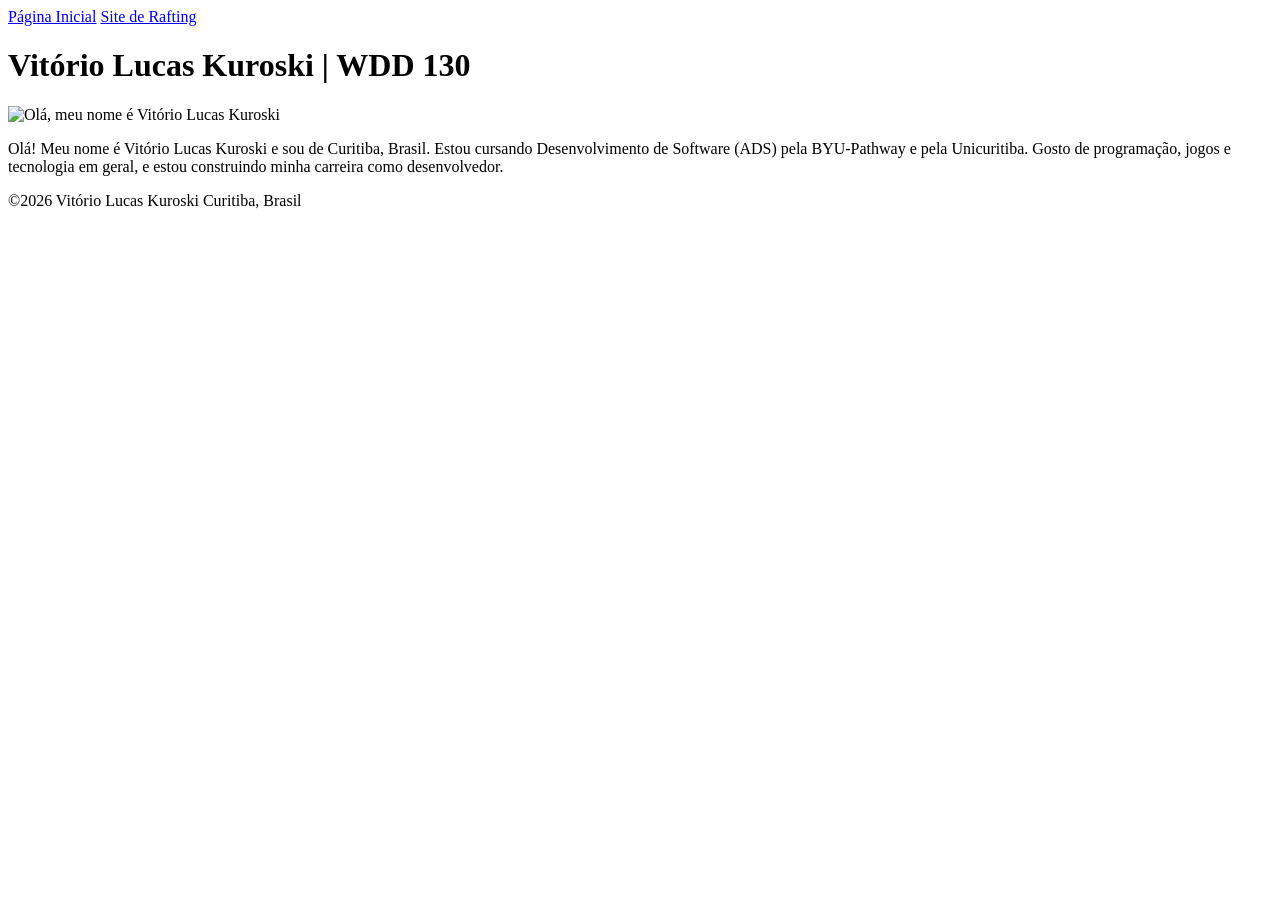
==== index.html @ f27bc9e6 "Add files via upload" ====
<!DOCTYPE html>
<html lang="pt-br">
<head>
    <meta charset="UTF-8">
    <meta name="viewport" content="width=device-width, initial-scale=1.0">
    <title>Vitório Lucas Kuroski | WDD 130</title>
</head>
<body>
    <header>
        <nav>
            <a href="#">Página Inicial</a>
            <a href="wwr/">Site de Rafting</a>
        </nav>
    </header>
    <main>
        <h1>Vitório Lucas Kuroski | WDD 130</h1>
        <img src="imagens/perfil.jpg" alt="Olá, meu nome é Vitório Lucas Kuroski" width="200">
        <p>Olá! Meu nome é Vitório Lucas Kuroski e sou de Curitiba, Brasil. Estou cursando Desenvolvimento de Software (ADS) pela BYU-Pathway e pela Unicuritiba. Gosto de programação, jogos e tecnologia em geral, e estou construindo minha carreira como desenvolvedor.</p>
    </main>
    <footer>
        <p>&copy;2026 Vitório Lucas Kuroski Curitiba, Brasil</p>
    </footer>
</body>
</html>
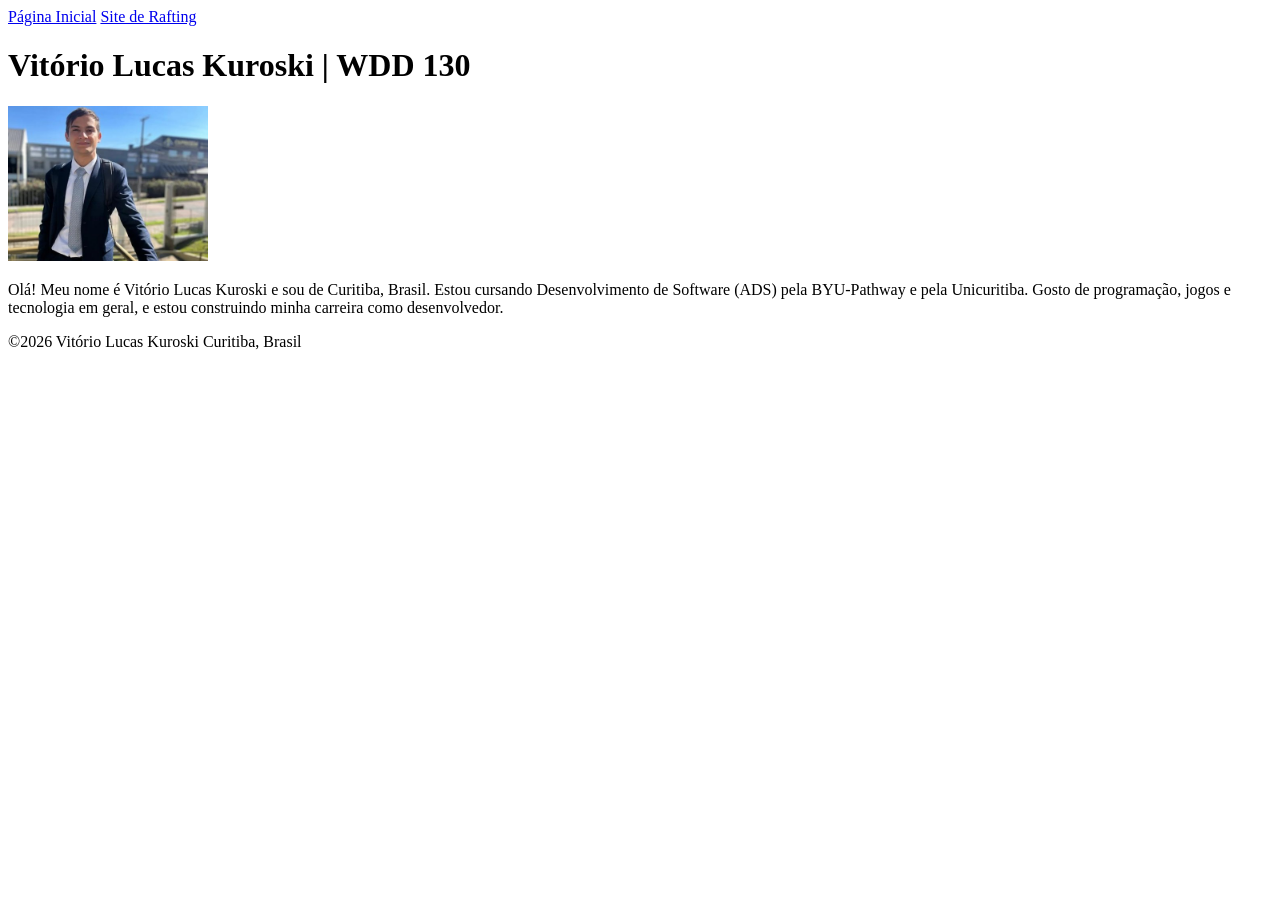
==== commit 20f1d4d7: "Update title in index.html" ====
--- a/index.html
+++ b/index.html
@@ -3,7 +3,7 @@
 <head>
     <meta charset="UTF-8">
     <meta name="viewport" content="width=device-width, initial-scale=1.0">
-    <title>Vitório Lucas Kuroski | WDD 130</title>
+    <title>WDD 130 Vitorio Lucas Kuroski</title>
 </head>
 <body>
     <header>
@@ -21,4 +21,4 @@
         <p>&copy;2026 Vitório Lucas Kuroski Curitiba, Brasil</p>
     </footer>
 </body>
-</html>+</html>
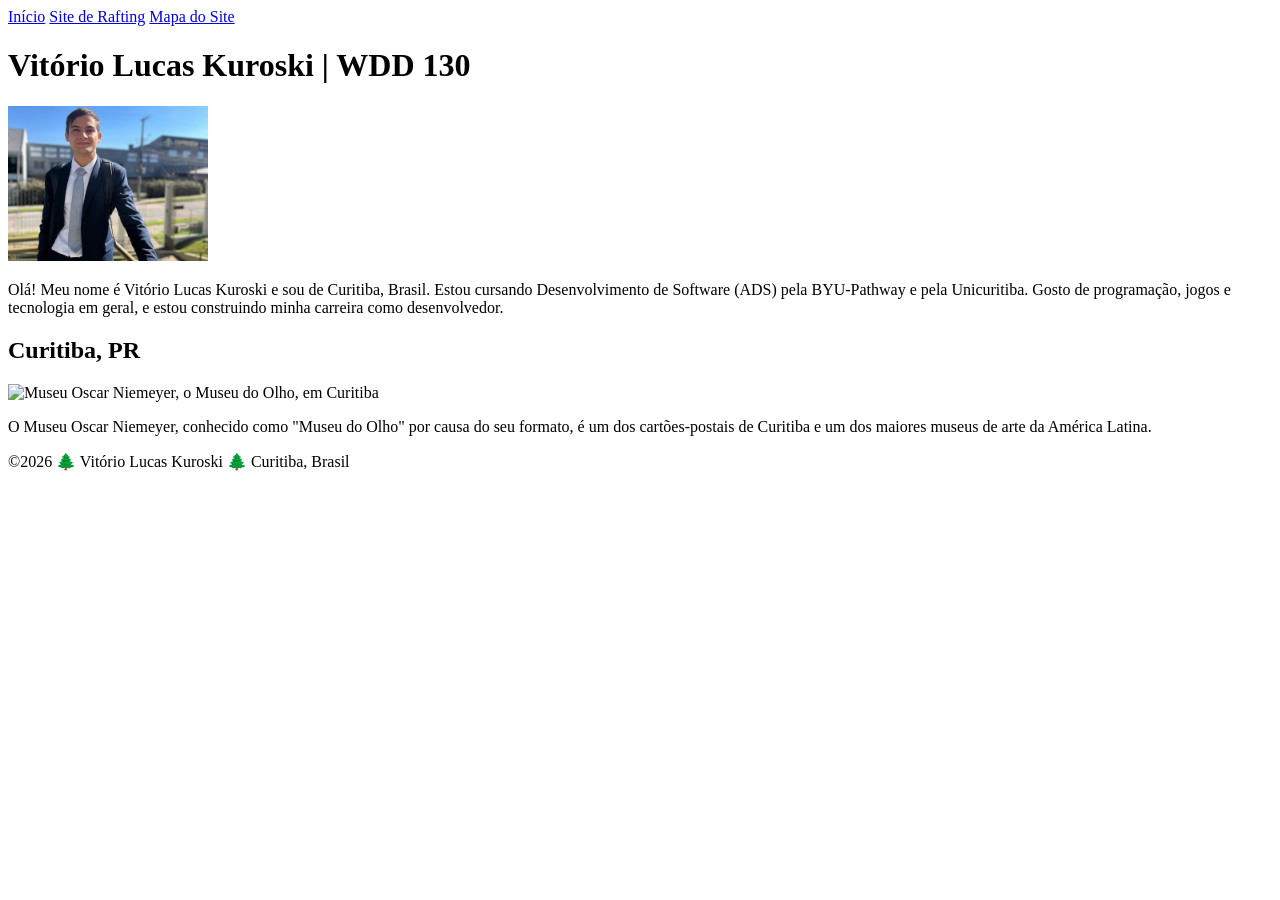
==== commit c2ed566c: "Add files via upload" ====
--- a/index.html
+++ b/index.html
@@ -2,23 +2,36 @@
 <html lang="pt-br">
 <head>
     <meta charset="UTF-8">
-    <meta name="viewport" content="width=device-width, initial-scale=1.0">
-    <title>WDD 130 Vitorio Lucas Kuroski</title>
+    <meta name="viewport" content="width=device-width, initial-scale=1.0"> 
+    <title>Vitório Lucas Kuroski | WDD 130</title>
+
+    <meta name="description" content="Página pessoal de Vitório Lucas Kuroski para o curso WDD 130.">
+    <meta name="author" content="Vitório Lucas Kuroski">
+    <link rel="stylesheet" href="estilos/estilos.css">
 </head>
 <body>
     <header>
         <nav>
-            <a href="#">Página Inicial</a>
+            <a href="#">Início</a>
             <a href="wwr/">Site de Rafting</a>
+            <a href="wwr/mapa-do-site.html">Mapa do Site</a>
         </nav>
     </header>
+
     <main>
         <h1>Vitório Lucas Kuroski | WDD 130</h1>
         <img src="imagens/perfil.jpg" alt="Olá, meu nome é Vitório Lucas Kuroski" width="200">
         <p>Olá! Meu nome é Vitório Lucas Kuroski e sou de Curitiba, Brasil. Estou cursando Desenvolvimento de Software (ADS) pela BYU-Pathway e pela Unicuritiba. Gosto de programação, jogos e tecnologia em geral, e estou construindo minha carreira como desenvolvedor.</p>
     </main>
+
+    <aside class="sidebar">
+        <h2>Curitiba, PR</h2>
+        <img src="imagens/ponto-turistico-curitiba.jpg" alt="Museu Oscar Niemeyer, o Museu do Olho, em Curitiba" width="200">
+        <p>O Museu Oscar Niemeyer, conhecido como "Museu do Olho" por causa do seu formato, é um dos cartões-postais de Curitiba e um dos maiores museus de arte da América Latina.</p>
+    </aside>
+
     <footer>
-        <p>&copy;2026 Vitório Lucas Kuroski Curitiba, Brasil</p>
+        <p class="footer-text">&copy;2026 🌲 Vitório Lucas Kuroski 🌲 Curitiba, Brasil</p>
     </footer>
 </body>
 </html>
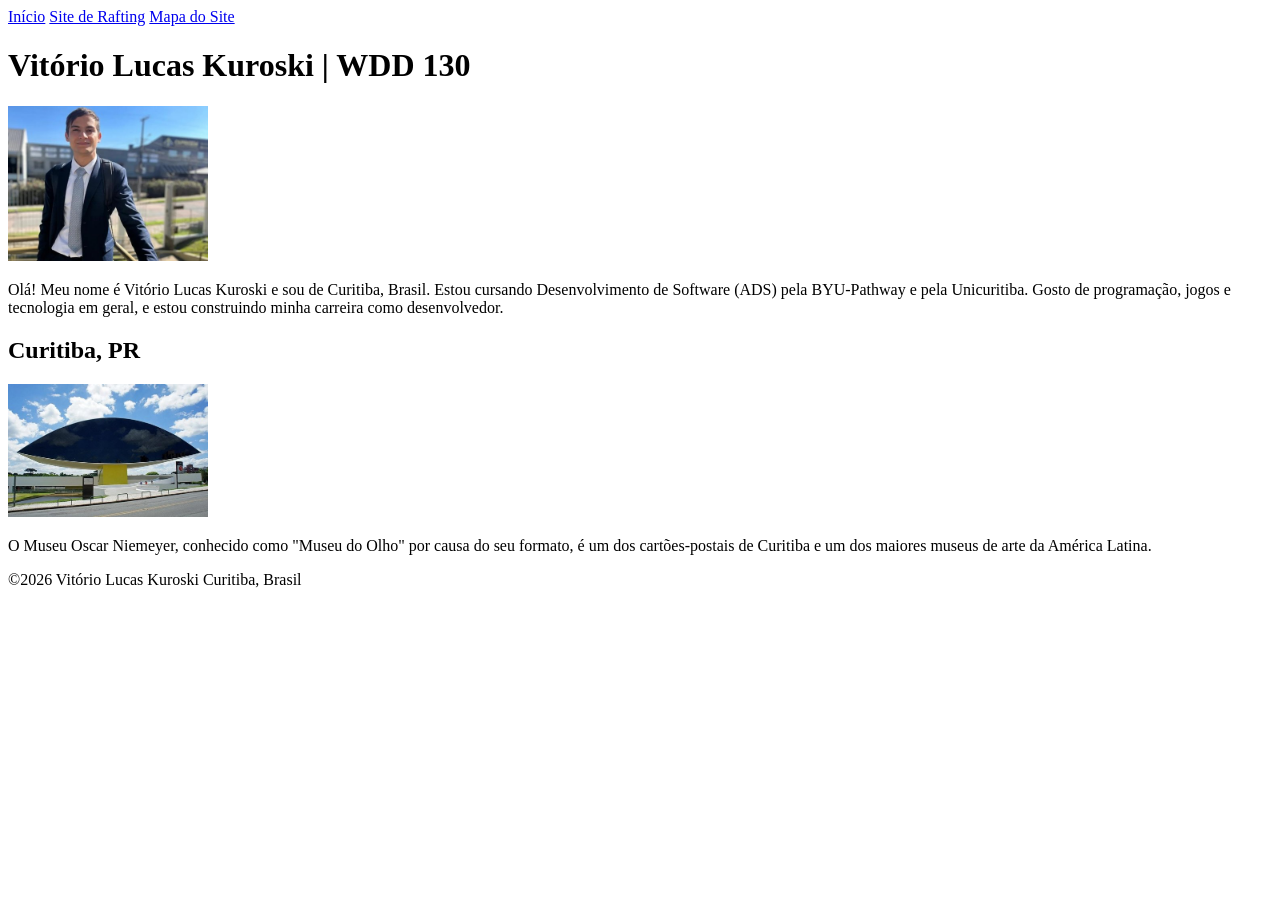
==== commit 93f2f455: "Update footer text by removing emoji Removed tree emoji from footer text." ====
--- a/index.html
+++ b/index.html
@@ -31,7 +31,7 @@
     </aside>
 
     <footer>
-        <p class="footer-text">&copy;2026 🌲 Vitório Lucas Kuroski 🌲 Curitiba, Brasil</p>
+        <p class="footer-text">&copy;2026 Vitório Lucas Kuroski  Curitiba, Brasil</p>
     </footer>
 </body>
 </html>
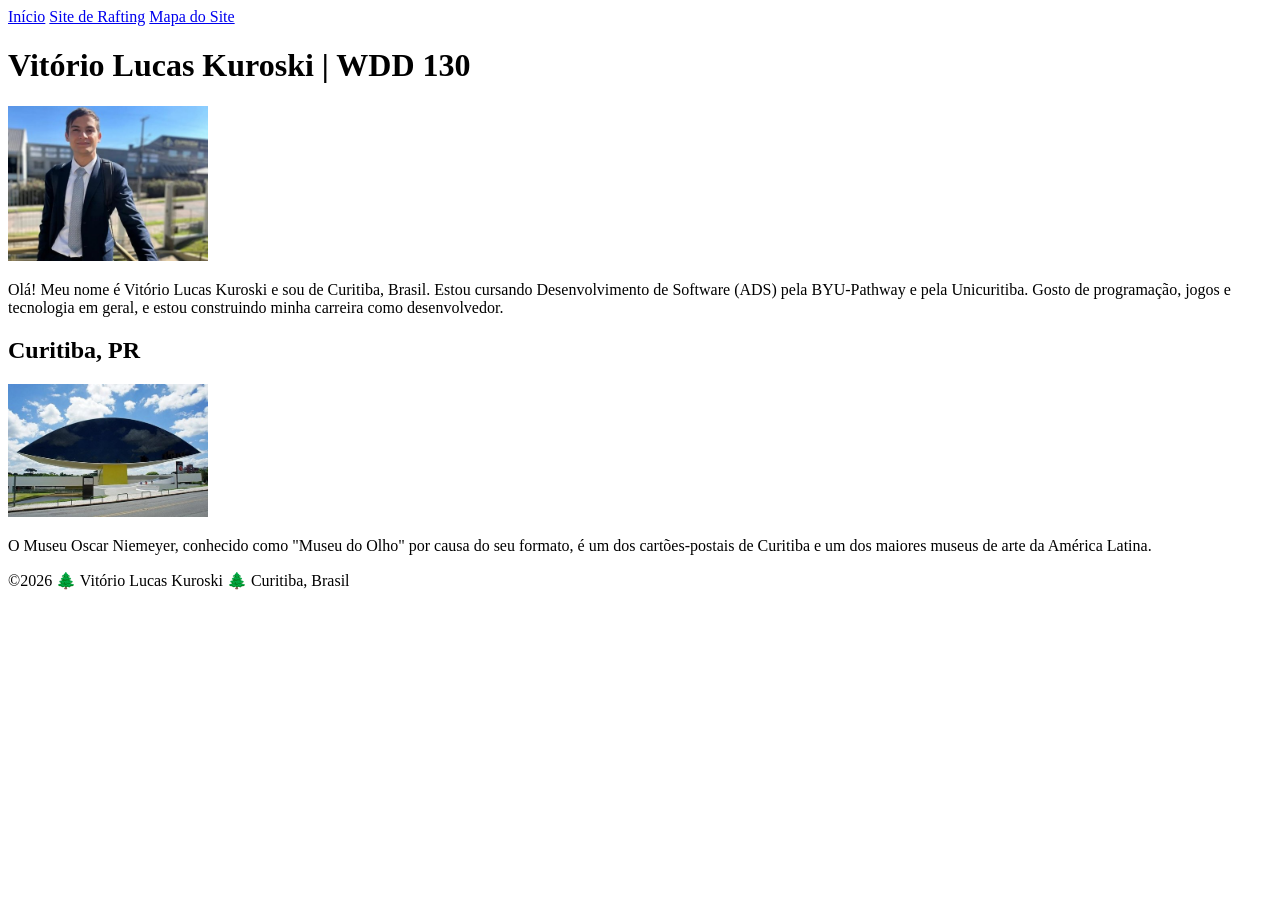
==== commit fef7a5e4: "Update footer text with tree emojis" ====
--- a/index.html
+++ b/index.html
@@ -31,7 +31,7 @@
     </aside>
 
     <footer>
-        <p class="footer-text">&copy;2026 Vitório Lucas Kuroski  Curitiba, Brasil</p>
+        <p class="footer-text">&copy;2026 🌲 Vitório Lucas Kuroski 🌲 Curitiba, Brasil</p>
     </footer>
 </body>
 </html>
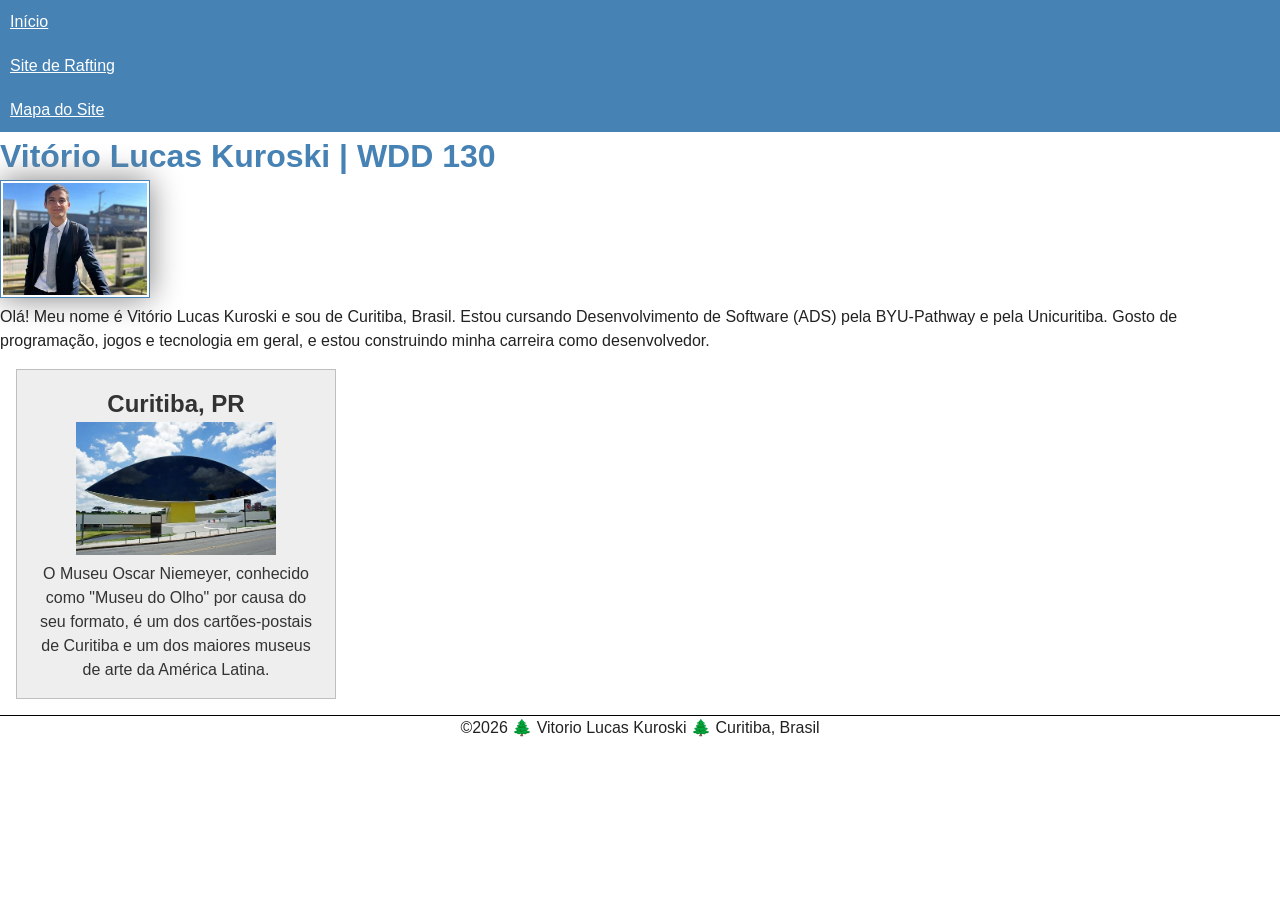
==== commit 143a9c12: "Add files via upload" ====
--- a/index.html
+++ b/index.html
@@ -5,7 +5,7 @@
     <meta name="viewport" content="width=device-width, initial-scale=1.0"> 
     <title>Vitório Lucas Kuroski | WDD 130</title>
 
-    <meta name="description" content="Página pessoal de Vitório Lucas Kuroski para o curso WDD 130.">
+    <meta name="description" content="Minha página pessoal de Vitorio Lucas Kuroski e sobre a a minja cidade para o curso WDD 130.">
     <meta name="author" content="Vitório Lucas Kuroski">
     <link rel="stylesheet" href="estilos/estilos.css">
 </head>
@@ -31,7 +31,7 @@
     </aside>
 
     <footer>
-        <p class="footer-text">&copy;2026 🌲 Vitório Lucas Kuroski 🌲 Curitiba, Brasil</p>
+        <p class="footer-text">&copy;2026 🌲 Vitorio Lucas Kuroski 🌲 Curitiba, Brasil</p>
     </footer>
 </body>
 </html>
--- a/estilos/estilos.css
+++ b/estilos/estilos.css
@@ -0,0 +1,61 @@
+/* Global resets */
+* {
+  margin: 0;
+  padding: 0;
+  box-sizing: border-box;
+}
+
+body {
+  font-family: Arial, Helvetica, sans-serif;
+  line-height: 1.5;
+  color: #222;
+  background: #fff;
+  margin: 0;
+}
+
+nav {
+  background-color: steelblue;
+}
+
+nav a {
+  color: white;
+  padding: 10px;
+  display: block;
+}
+
+h1 {
+  color: steelblue;
+}
+
+main img {
+  width: 150px;
+  height: auto;
+  border: 1px solid steelblue;
+  padding: 2px;
+  box-shadow: 0 0 30px gray;
+}
+
+p {
+  padding: 0;
+}
+
+aside {
+  width: 20em;
+  margin: 1em;
+  border: 1px solid rgba(0, 0, 0, 0.2);
+  padding: 1em;
+  background-color: #eee;
+  color: #333;
+  text-align: center;
+}
+
+aside img {
+  width: 200px;
+  height: auto;
+}
+
+footer {
+  margin-top: 1em;
+  border-top: 1px solid #000;
+  text-align: center;
+}
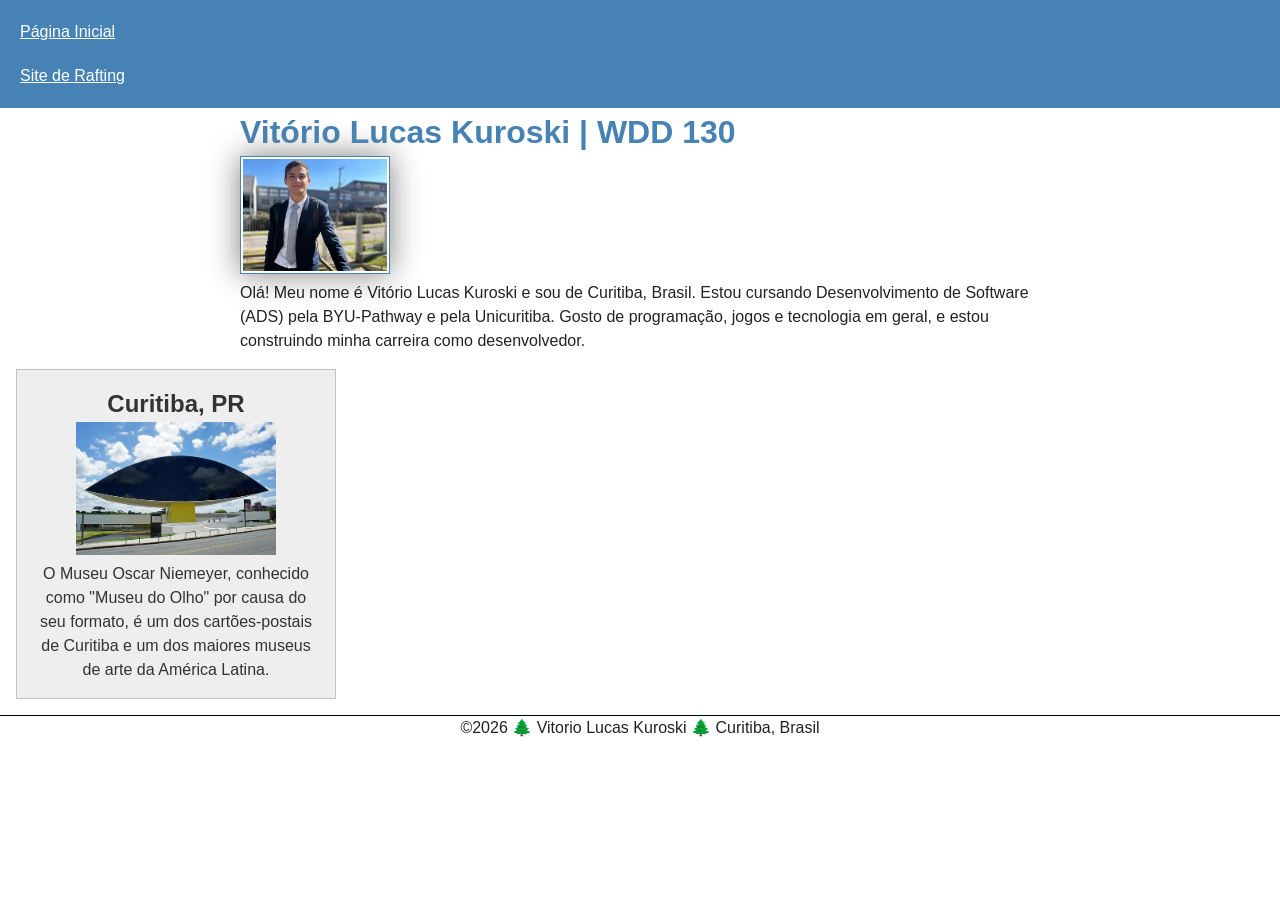
==== commit 397846e9: "Add files via upload" ====
--- a/index.html
+++ b/index.html
@@ -12,9 +12,9 @@
 <body>
     <header>
         <nav>
-            <a href="#">Início</a>
+            <a href="#">Página Inicial</a>
             <a href="wwr/">Site de Rafting</a>
-            <a href="wwr/mapa-do-site.html">Mapa do Site</a>
+            
         </nav>
     </header>
 
--- a/estilos/estilos.css
+++ b/estilos/estilos.css
@@ -15,6 +15,7 @@
 
 nav {
   background-color: steelblue;
+  padding: 10px;
 }
 
 nav a {
@@ -25,6 +26,11 @@
 
 h1 {
   color: steelblue;
+}
+
+main {
+  max-width: 800px;
+  margin: 0 auto;
 }
 
 main img {
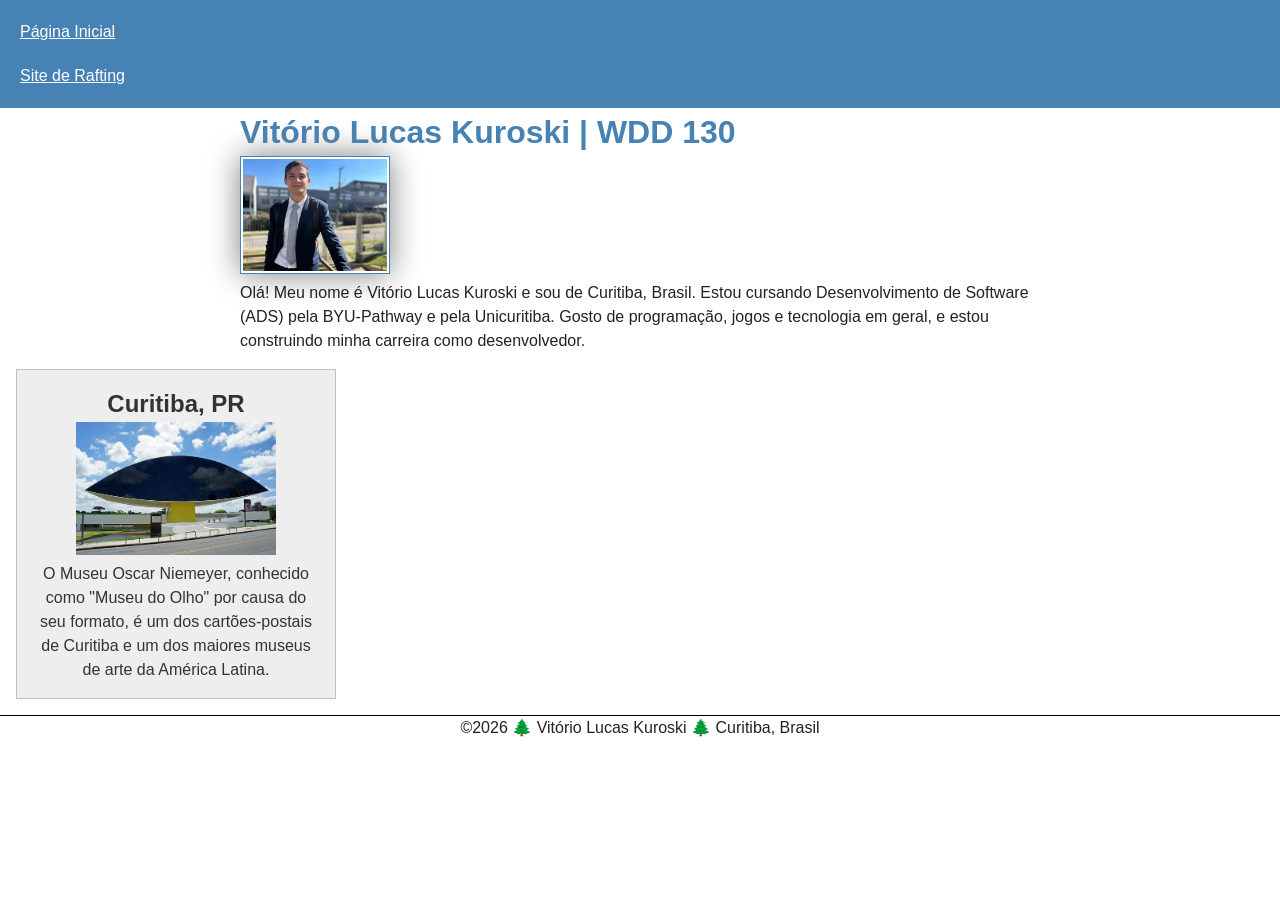
==== commit 57161b89: "Fix spelling errors in index.html Corrected spelling of 'minha' and 'Vitório' in the description and" ====
--- a/index.html
+++ b/index.html
@@ -5,7 +5,7 @@
     <meta name="viewport" content="width=device-width, initial-scale=1.0"> 
     <title>Vitório Lucas Kuroski | WDD 130</title>
 
-    <meta name="description" content="Minha página pessoal de Vitorio Lucas Kuroski e sobre a a minja cidade para o curso WDD 130.">
+    <meta name="description" content="Minha página pessoal sobre mim Vitorio Lucas Kuroski e sobre a minha cidade natal para o curso WDD 130.">
     <meta name="author" content="Vitório Lucas Kuroski">
     <link rel="stylesheet" href="estilos/estilos.css">
 </head>
@@ -31,7 +31,7 @@
     </aside>
 
     <footer>
-        <p class="footer-text">&copy;2026 🌲 Vitorio Lucas Kuroski 🌲 Curitiba, Brasil</p>
+        <p class="footer-text">&copy;2026 🌲 Vitório Lucas Kuroski 🌲 Curitiba, Brasil</p>
     </footer>
 </body>
 </html>
